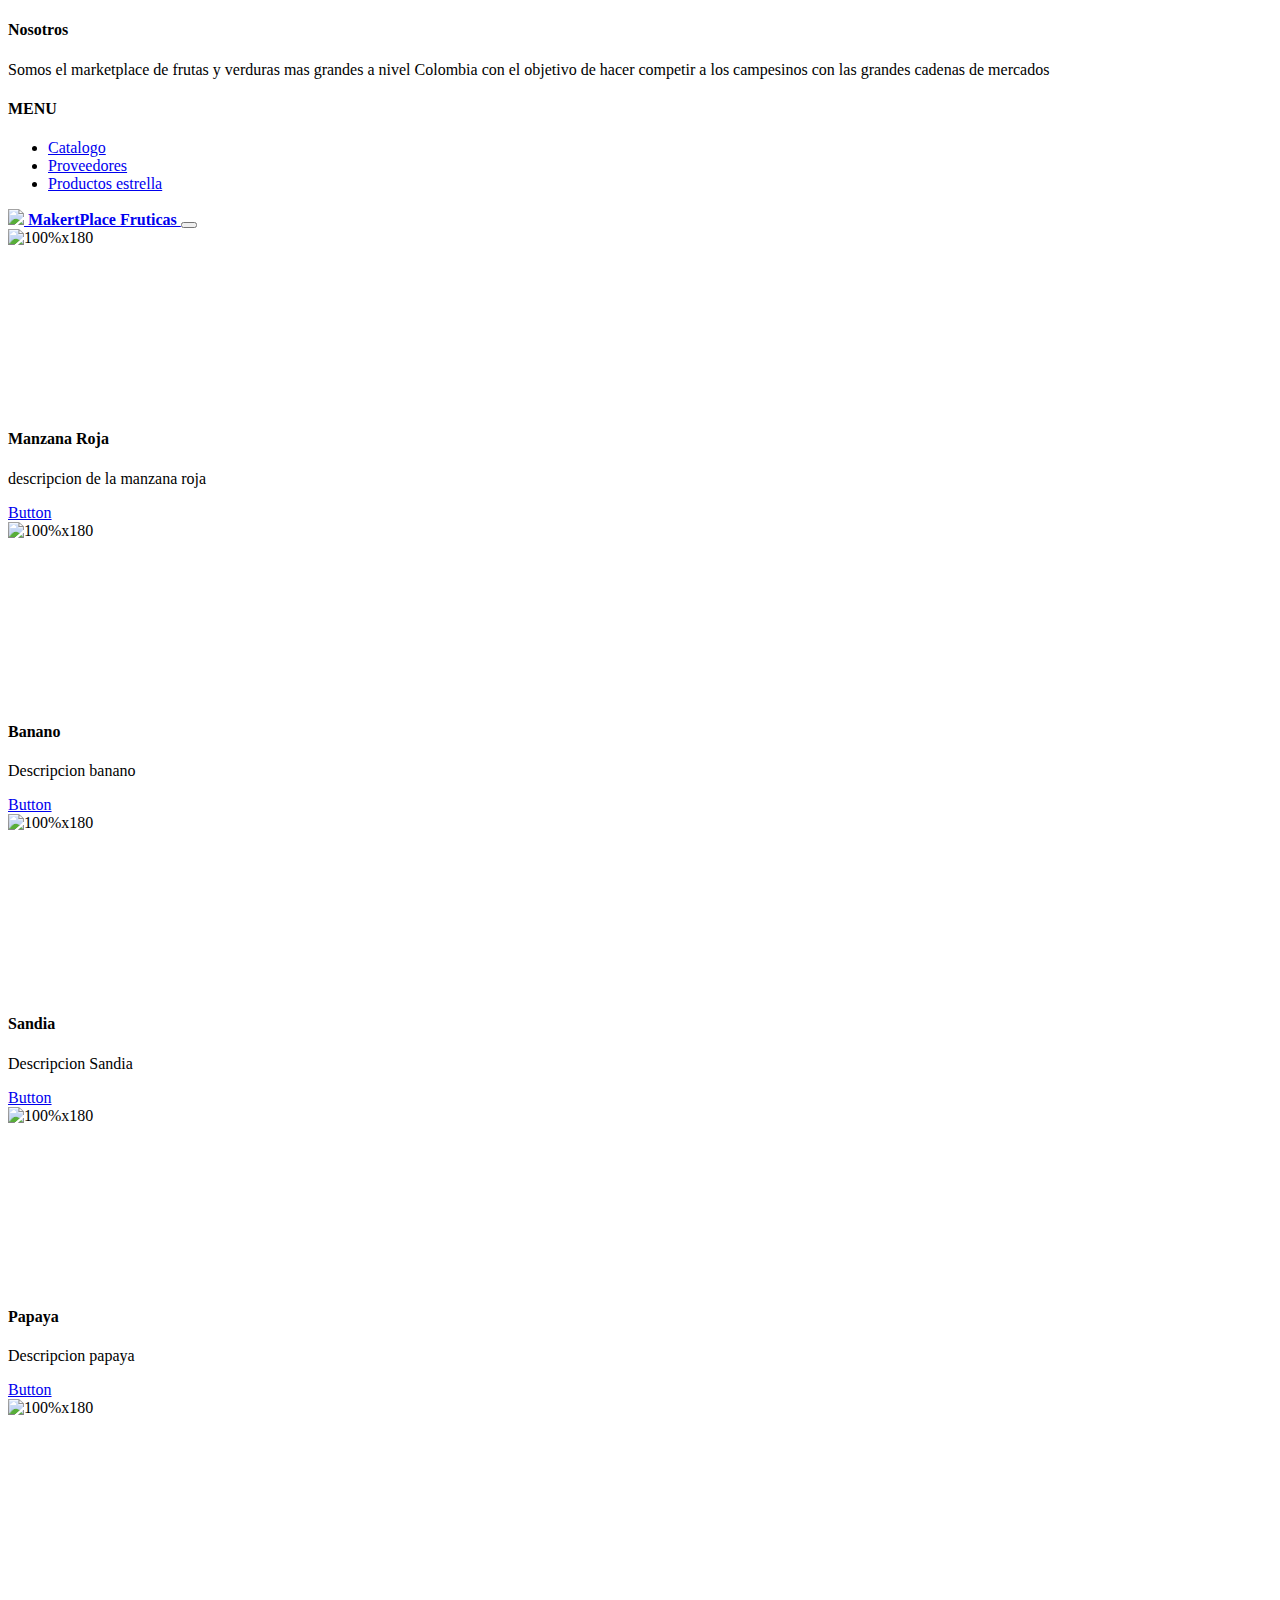
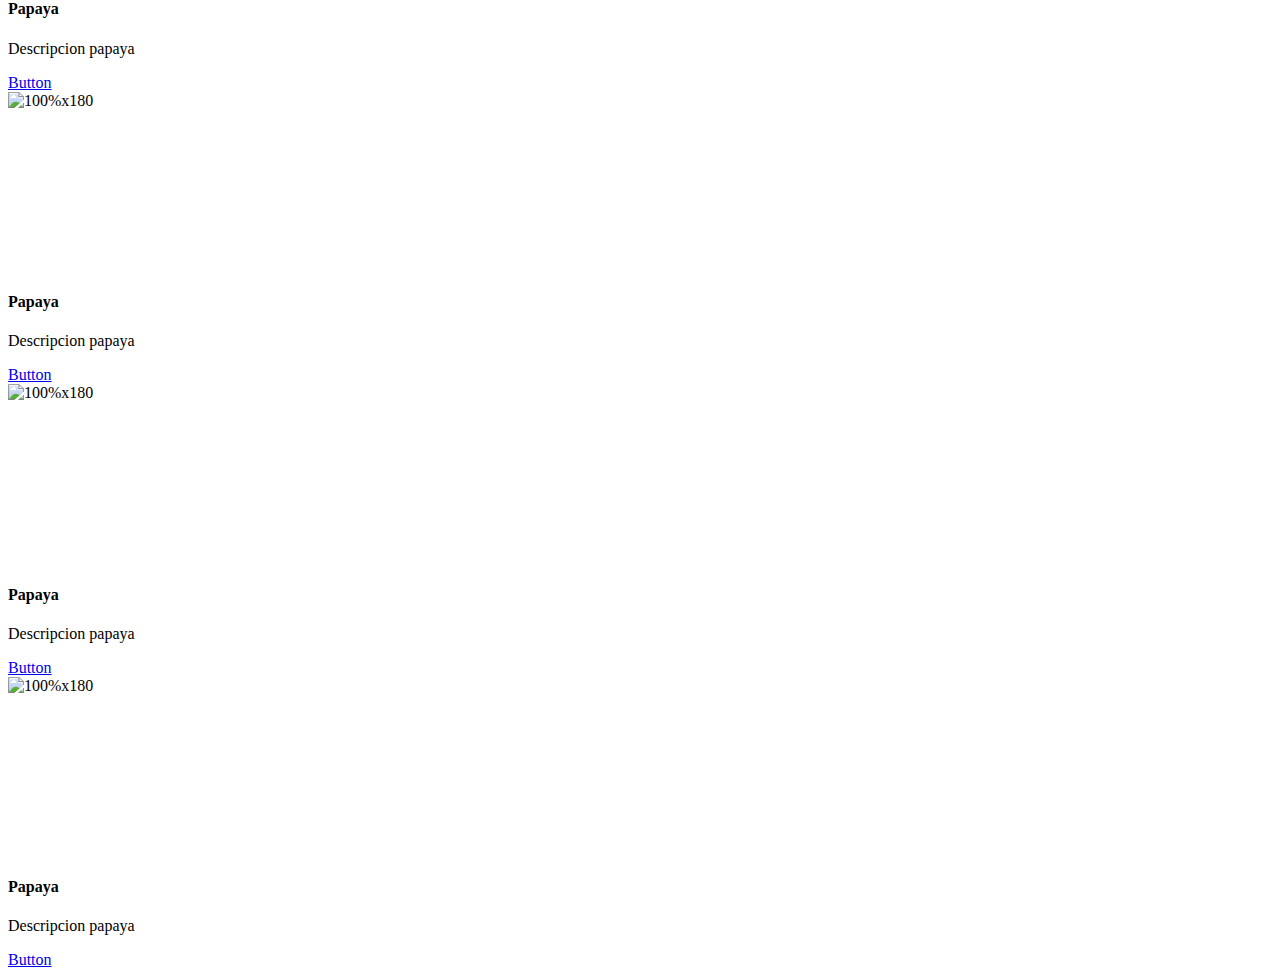
==== Frontend fullstack/catalogo/catalogo.html @ e826b604 "Add files via upload" ====
<!DOCTYPE html>
<html lang="en">

<head>
    <meta charset="UTF-8">
    <meta http-equiv="X-UA-Compatible" content="IE=edge">
    <meta name="viewport" content="width=device-width, initial-scale=1.0">
    <title>Catalogo</title>
    <!-- CSS only -->
    <link href="https://cdn.jsdelivr.net/npm/bootstrap@5.2.0/dist/css/bootstrap.min.css" rel="stylesheet" integrity="sha384-gH2yIJqKdNHPEq0n4Mqa/HGKIhSkIHeL5AyhkYV8i59U5AR6csBvApHHNl/vI1Bx" crossorigin="anonymous">
    <link href="catalogo/styles.css" rel="stylesheet">
</head>

<body>
    <header>
        <div class="collapse bg-dark" id="navbarHeader">
            <div class="container">
                <div class="row">
                    <div class="col-sm-8 col-md-7 py-4">
                        <h4 class="text-white">Nosotros</h4>
                        <p class="text-muted">Somos el marketplace de frutas y verduras mas grandes a nivel Colombia con el objetivo de hacer competir a los campesinos con las grandes cadenas de mercados</p>
                    </div>
                    <div class="col-sm-4 offset-md-1 py-4">
                        <h4 class="text-white">MENU</h4>
                        <ul class="list-unstyled">
                            <li><a href="catalogo.html" class="text-white">Catalogo</a></li>
                            <li><a href="#" class="text-white">Proveedores</a></li>
                            <li><a href="#" class="text-white">Productos estrella</a></li>
                        </ul>
                    </div>
                </div>
            </div>
        </div>
        <div class="navbar navbar-dark bg-dark shadow-sm">
            <div class="container">
                <a href="..\index.html" class="navbar-brand d-flex align-items-center">

                    <path d="M23 19a2 2 0 0 1-2 2H3a2 2 0 0 1-2-2V8a2 2 0 0 1 2-2h4l2-3h6l2 3h4a2 2 0 0 1 2 2z" />
                    <circle cx="12" cy="13" r="4" />
                    <img src="https://images.vexels.com/media/users/3/131878/isolated/preview/384b201e3c4076950837a47f417fcddf-icono-de-manzana-roja.png" width="5%">
                    <strong>MakertPlace Fruticas </strong>
                </a>
                <button class="navbar-toggler" type="button" data-bs-toggle="collapse" data-bs-target="#navbarHeader" aria-controls="navbarHeader" aria-expanded="false" aria-label="تبديل التنقل">
              <span class="navbar-toggler-icon"></span>
            </button>
            </div>
        </div>
    </header>



    <div class="row">

        <div class="col-sm-3">
            <div class="card card-block">
                <img class="card-img-top" data-src="holder.js/100px180/" alt="100%x180" src="https://www.lavanguardia.com/files/article_main_microformat/uploads/2022/02/02/61f9db71465fd.jpeg" data-holder-rendered="true" style="height: 180px; width: 100%; display: block;">
                <div class="card-block">
                    <h4 class="card-title">Manzana Roja</h4>
                    <p class="card-text">descripcion de la manzana roja </p>
                    <a href="#" class="btn btn-primary">Button</a>
                </div>
            </div>
        </div>
        <div class="col-sm-3">
            <div class="card card-block">
                <img class="card-img-top" data-src="holder.js/100px180/" alt="100%x180" src="https://lh5.googleusercontent.com/tiotYR9Knt2ZSoPyE8i8vEYvBNYeRJumucqjPl37wybzukKX3xpYS0SHA8k1DMP8vIF5n9Ay4kXk_ALTdZnpWdEv6_R52uOaF-QuO9p91zKJ_XnHUT0EsH0wmbS3YAHEFTwiX6U=s0"
                    data-holder-rendered="true" style="height: 180px; width: 100%; display: block;">
                <div class="card-block">
                    <h4 class="card-title">Banano</h4>
                    <p class="card-text">Descripcion banano</p>
                    <a href="#" class="btn btn-primary">Button</a>
                </div>


            </div>


        </div>

        <div class="col-sm-3">
            <div class="card card-block">
                <img class="card-img-top" data-src="holder.js/100px180/" alt="100%x180" src="https://img.huffingtonpost.com/asset/5ec3e2cb3000008d1c15643e.jpeg?ops=scalefit_720_noupscale" data-holder-rendered="true" style="height: 180px; width: 100%; display: block;">
                <div class="card-block">
                    <h4 class="card-title">Sandia</h4>
                    <p class="card-text">Descripcion Sandia</p>
                    <a href="#" class="btn btn-primary">Button</a>
                </div>
            </div>
        </div>


        <div class="col-sm-3">
            <div class="card card-block">
                <img class="card-img-top" data-src="holder.js/100px180/" alt="100%x180" src="https://imgmedia.buenazo.pe/650x358/buenazo/original/2021/05/05/609328224f09335dc51e4545.jpg" data-holder-rendered="true" style="height: 180px; width: 100%; display: block;">
                <div class="card-block">
                    <h4 class="card-title">Papaya</h4>
                    <p class="card-text">Descripcion papaya</p>
                    <a href="#" class="btn btn-primary">Button</a>
                </div>
            </div>
        </div>

        <div class="col-sm-3">
            <div class="card card-block">
                <img class="card-img-top" data-src="holder.js/100px180/" alt="100%x180" src="https://imgmedia.buenazo.pe/650x358/buenazo/original/2021/05/05/609328224f09335dc51e4545.jpg" data-holder-rendered="true" style="height: 180px; width: 100%; display: block;">
                <div class="card-block">
                    <h4 class="card-title">Papaya</h4>
                    <p class="card-text">Descripcion papaya</p>
                    <a href="#" class="btn btn-primary">Button</a>
                </div>
            </div>
        </div>

        <div class="col-sm-3">
            <div class="card card-block">
                <img class="card-img-top" data-src="holder.js/100px180/" alt="100%x180" src="https://imgmedia.buenazo.pe/650x358/buenazo/original/2021/05/05/609328224f09335dc51e4545.jpg" data-holder-rendered="true" style="height: 180px; width: 100%; display: block;">
                <div class="card-block">
                    <h4 class="card-title">Papaya</h4>
                    <p class="card-text">Descripcion papaya</p>
                    <a href="#" class="btn btn-primary">Button</a>
                </div>
            </div>
        </div>

        <div class="col-sm-3">
            <div class="card card-block">
                <img class="card-img-top" data-src="holder.js/100px180/" alt="100%x180" src="https://imgmedia.buenazo.pe/650x358/buenazo/original/2021/05/05/609328224f09335dc51e4545.jpg" data-holder-rendered="true" style="height: 180px; width: 100%; display: block;">
                <div class="card-block">
                    <h4 class="card-title">Papaya</h4>
                    <p class="card-text">Descripcion papaya</p>
                    <a href="#" class="btn btn-primary">Button</a>
                </div>
            </div>
        </div>


        <div class="col-sm-3">
            <div class="card card-block">
                <img class="card-img-top" data-src="holder.js/100px180/" alt="100%x180" src="https://imgmedia.buenazo.pe/650x358/buenazo/original/2021/05/05/609328224f09335dc51e4545.jpg" data-holder-rendered="true" style="height: 180px; width: 100%; display: block;">
                <div class="card-block">
                    <h4 class="card-title">Papaya</h4>
                    <p class="card-text">Descripcion papaya</p>
                    <a href="#" class="btn btn-primary">Button</a>
                </div>
            </div>
        </div>




    </div>



















    <!-- JavaScript Bundle with Popper -->
    <script src="https://cdn.jsdelivr.net/npm/bootstrap@5.2.0/dist/js/bootstrap.bundle.min.js" integrity="sha384-A3rJD856KowSb7dwlZdYEkO39Gagi7vIsF0jrRAoQmDKKtQBHUuLZ9AsSv4jD4Xa" crossorigin="anonymous"></script>
</body>

</html>
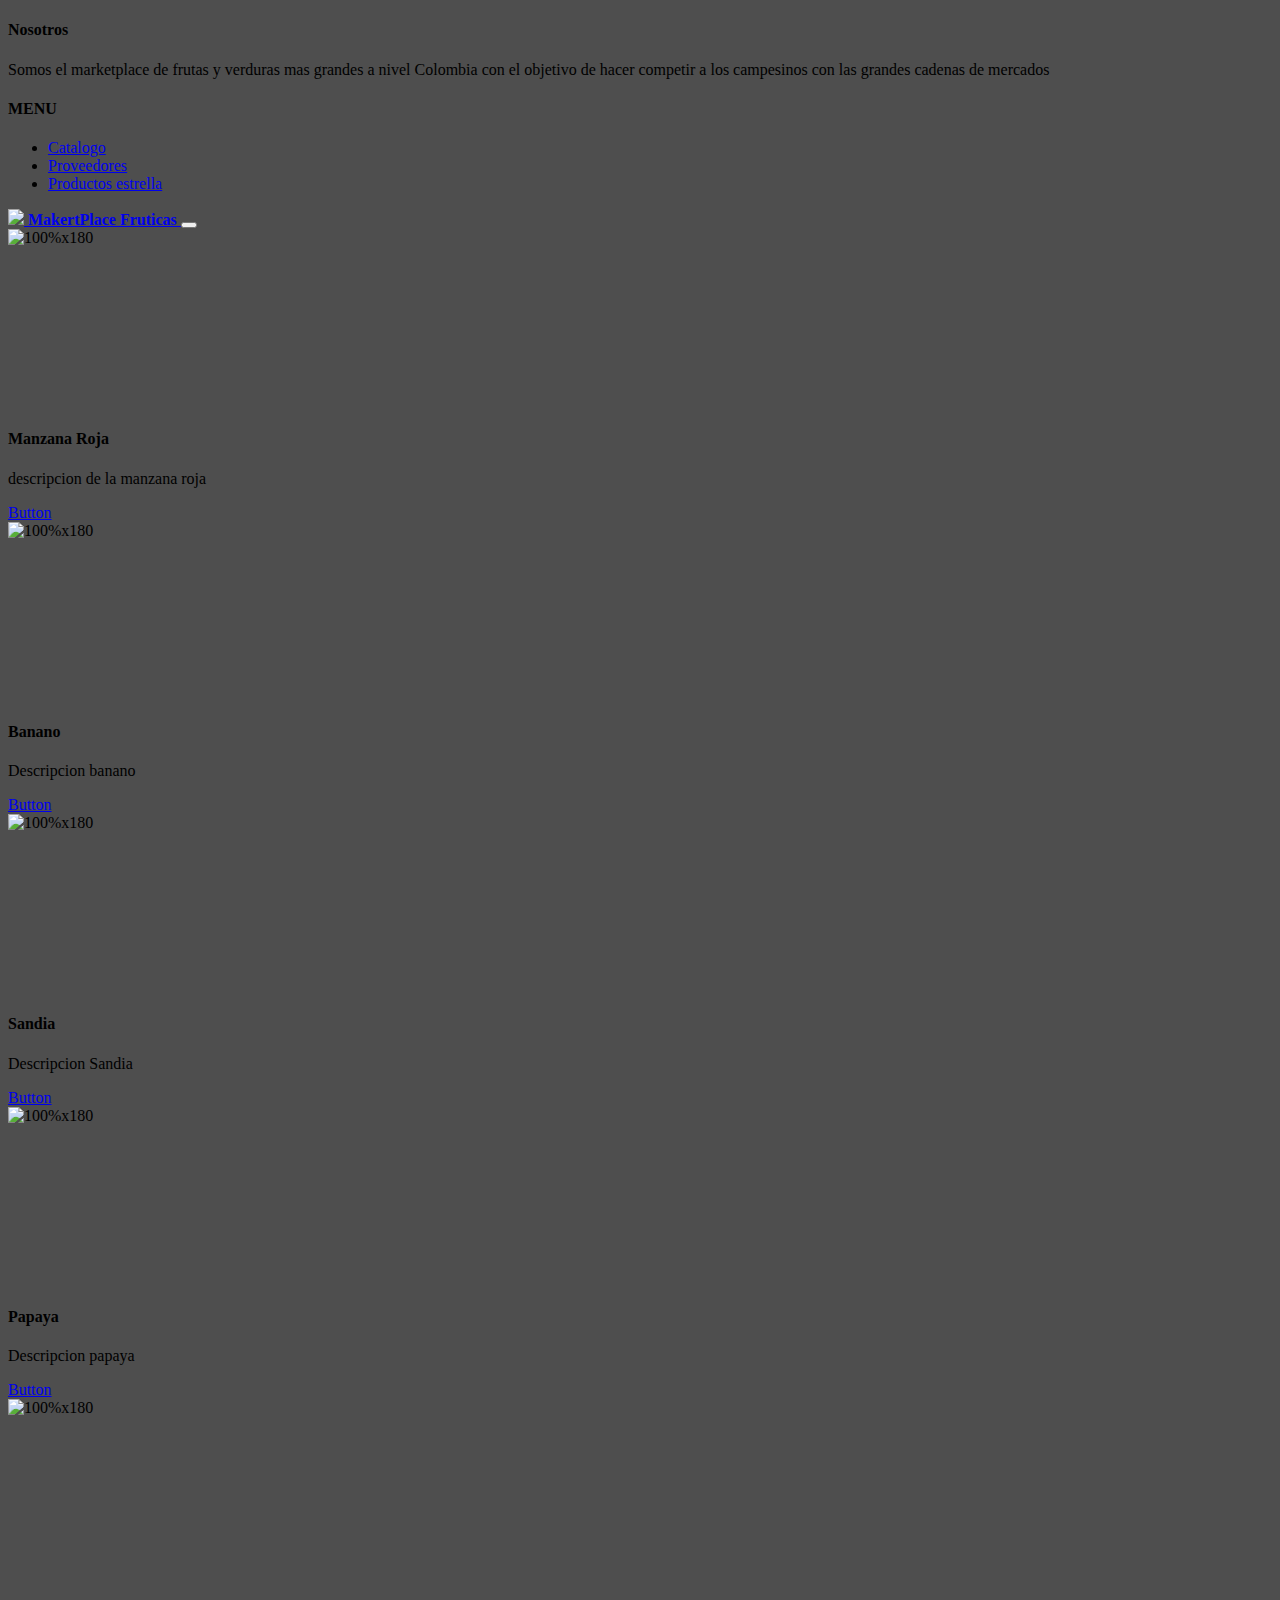
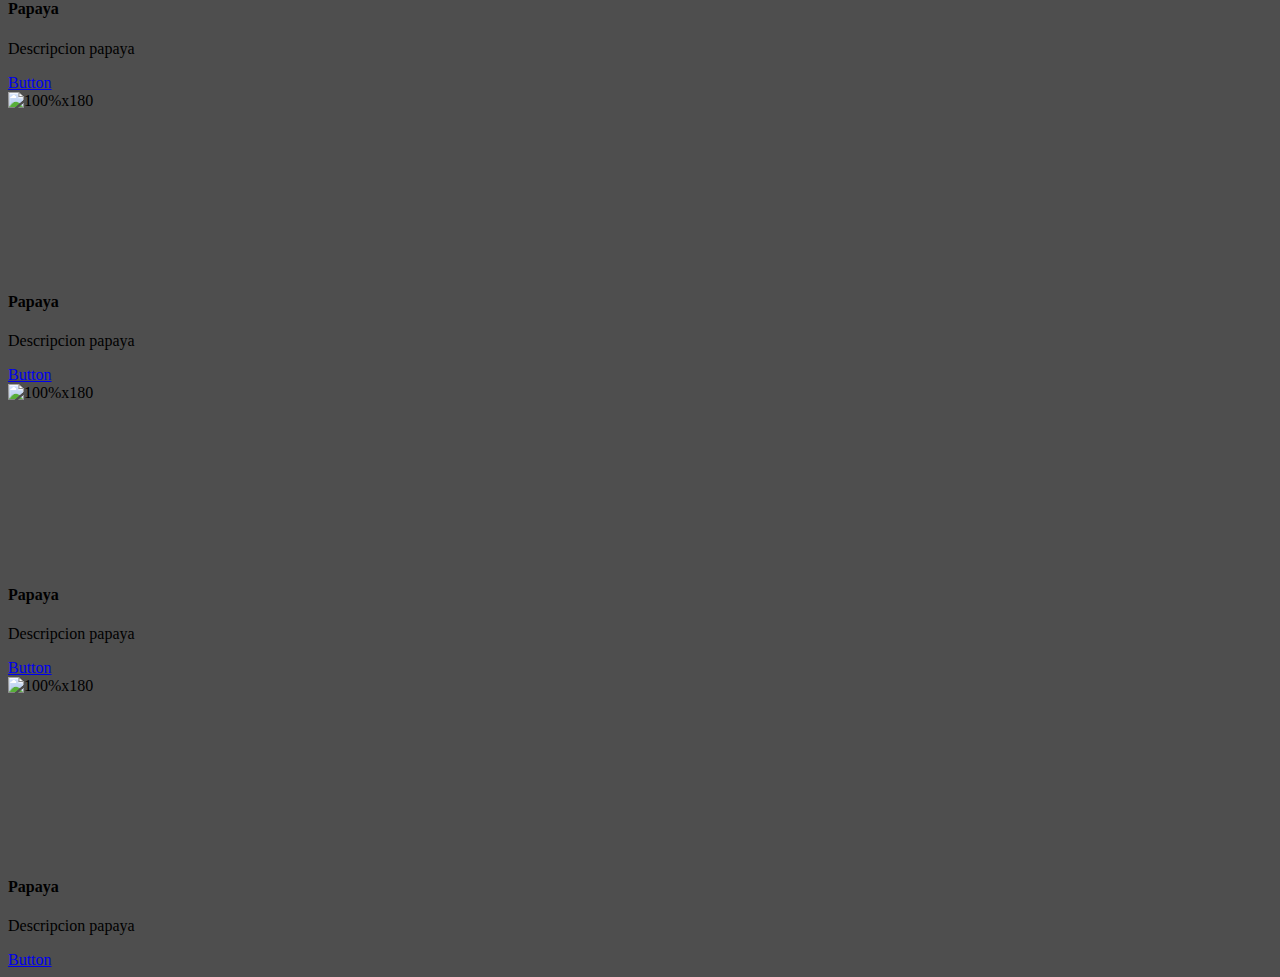
==== commit ef7c282c: "cambios 1 rama rambauth" ====
--- a/Frontend fullstack/catalogo/catalogo.html
+++ b/Frontend fullstack/catalogo/catalogo.html
@@ -7,11 +7,13 @@
     <meta name="viewport" content="width=device-width, initial-scale=1.0">
     <title>Catalogo</title>
     <!-- CSS only -->
+    <link href="catalogo/styles.css" rel="stylesheet">
     <link href="https://cdn.jsdelivr.net/npm/bootstrap@5.2.0/dist/css/bootstrap.min.css" rel="stylesheet" integrity="sha384-gH2yIJqKdNHPEq0n4Mqa/HGKIhSkIHeL5AyhkYV8i59U5AR6csBvApHHNl/vI1Bx" crossorigin="anonymous">
-    <link href="catalogo/styles.css" rel="stylesheet">
+    
 </head>
 
-<body>
+<body style="background-color:#4e4e4e;">
+    
     <header>
         <div class="collapse bg-dark" id="navbarHeader">
             <div class="container">
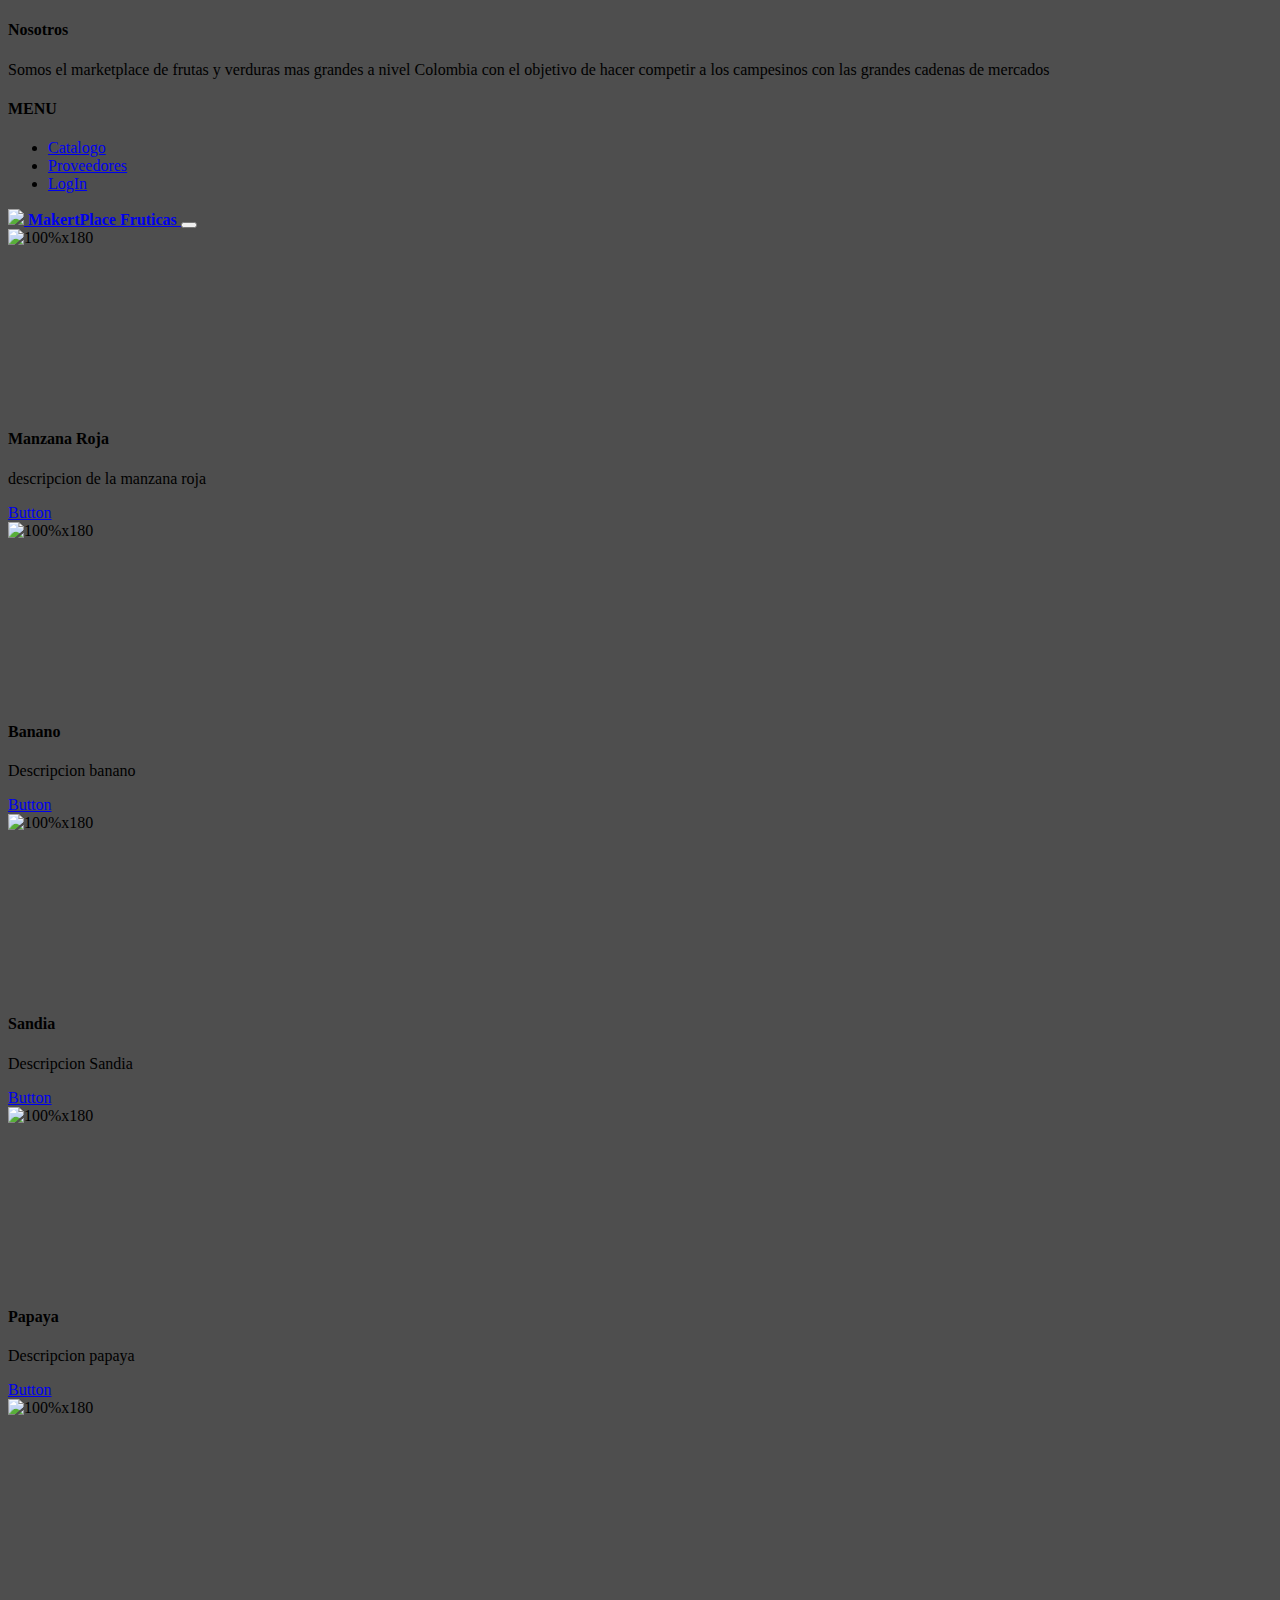
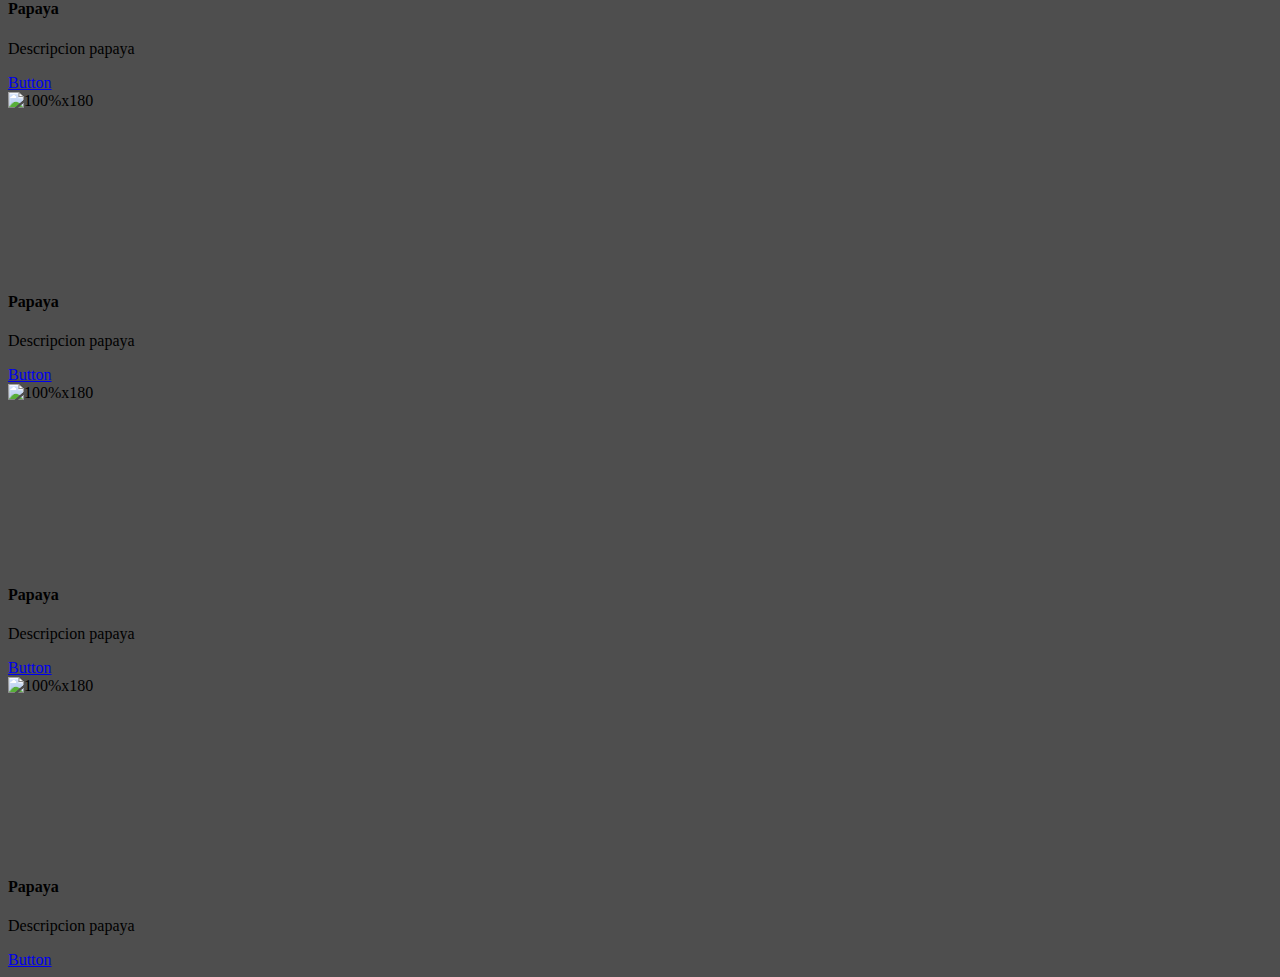
==== commit 19250230: "commit para actualizar las pantallas" ====
--- a/Frontend fullstack/catalogo/catalogo.html
+++ b/Frontend fullstack/catalogo/catalogo.html
@@ -1,177 +1,177 @@
-<!DOCTYPE html>
-<html lang="en">
-
-<head>
-    <meta charset="UTF-8">
-    <meta http-equiv="X-UA-Compatible" content="IE=edge">
-    <meta name="viewport" content="width=device-width, initial-scale=1.0">
-    <title>Catalogo</title>
-    <!-- CSS only -->
-    <link href="catalogo/styles.css" rel="stylesheet">
-    <link href="https://cdn.jsdelivr.net/npm/bootstrap@5.2.0/dist/css/bootstrap.min.css" rel="stylesheet" integrity="sha384-gH2yIJqKdNHPEq0n4Mqa/HGKIhSkIHeL5AyhkYV8i59U5AR6csBvApHHNl/vI1Bx" crossorigin="anonymous">
-    
-</head>
-
-<body style="background-color:#4e4e4e;">
-    
-    <header>
-        <div class="collapse bg-dark" id="navbarHeader">
-            <div class="container">
-                <div class="row">
-                    <div class="col-sm-8 col-md-7 py-4">
-                        <h4 class="text-white">Nosotros</h4>
-                        <p class="text-muted">Somos el marketplace de frutas y verduras mas grandes a nivel Colombia con el objetivo de hacer competir a los campesinos con las grandes cadenas de mercados</p>
-                    </div>
-                    <div class="col-sm-4 offset-md-1 py-4">
-                        <h4 class="text-white">MENU</h4>
-                        <ul class="list-unstyled">
-                            <li><a href="catalogo.html" class="text-white">Catalogo</a></li>
-                            <li><a href="#" class="text-white">Proveedores</a></li>
-                            <li><a href="#" class="text-white">Productos estrella</a></li>
-                        </ul>
-                    </div>
-                </div>
-            </div>
-        </div>
-        <div class="navbar navbar-dark bg-dark shadow-sm">
-            <div class="container">
-                <a href="..\index.html" class="navbar-brand d-flex align-items-center">
-
-                    <path d="M23 19a2 2 0 0 1-2 2H3a2 2 0 0 1-2-2V8a2 2 0 0 1 2-2h4l2-3h6l2 3h4a2 2 0 0 1 2 2z" />
-                    <circle cx="12" cy="13" r="4" />
-                    <img src="https://images.vexels.com/media/users/3/131878/isolated/preview/384b201e3c4076950837a47f417fcddf-icono-de-manzana-roja.png" width="5%">
-                    <strong>MakertPlace Fruticas </strong>
-                </a>
-                <button class="navbar-toggler" type="button" data-bs-toggle="collapse" data-bs-target="#navbarHeader" aria-controls="navbarHeader" aria-expanded="false" aria-label="تبديل التنقل">
-              <span class="navbar-toggler-icon"></span>
-            </button>
-            </div>
-        </div>
-    </header>
-
-
-
-    <div class="row">
-
-        <div class="col-sm-3">
-            <div class="card card-block">
-                <img class="card-img-top" data-src="holder.js/100px180/" alt="100%x180" src="https://www.lavanguardia.com/files/article_main_microformat/uploads/2022/02/02/61f9db71465fd.jpeg" data-holder-rendered="true" style="height: 180px; width: 100%; display: block;">
-                <div class="card-block">
-                    <h4 class="card-title">Manzana Roja</h4>
-                    <p class="card-text">descripcion de la manzana roja </p>
-                    <a href="#" class="btn btn-primary">Button</a>
-                </div>
-            </div>
-        </div>
-        <div class="col-sm-3">
-            <div class="card card-block">
-                <img class="card-img-top" data-src="holder.js/100px180/" alt="100%x180" src="https://lh5.googleusercontent.com/tiotYR9Knt2ZSoPyE8i8vEYvBNYeRJumucqjPl37wybzukKX3xpYS0SHA8k1DMP8vIF5n9Ay4kXk_ALTdZnpWdEv6_R52uOaF-QuO9p91zKJ_XnHUT0EsH0wmbS3YAHEFTwiX6U=s0"
-                    data-holder-rendered="true" style="height: 180px; width: 100%; display: block;">
-                <div class="card-block">
-                    <h4 class="card-title">Banano</h4>
-                    <p class="card-text">Descripcion banano</p>
-                    <a href="#" class="btn btn-primary">Button</a>
-                </div>
-
-
-            </div>
-
-
-        </div>
-
-        <div class="col-sm-3">
-            <div class="card card-block">
-                <img class="card-img-top" data-src="holder.js/100px180/" alt="100%x180" src="https://img.huffingtonpost.com/asset/5ec3e2cb3000008d1c15643e.jpeg?ops=scalefit_720_noupscale" data-holder-rendered="true" style="height: 180px; width: 100%; display: block;">
-                <div class="card-block">
-                    <h4 class="card-title">Sandia</h4>
-                    <p class="card-text">Descripcion Sandia</p>
-                    <a href="#" class="btn btn-primary">Button</a>
-                </div>
-            </div>
-        </div>
-
-
-        <div class="col-sm-3">
-            <div class="card card-block">
-                <img class="card-img-top" data-src="holder.js/100px180/" alt="100%x180" src="https://imgmedia.buenazo.pe/650x358/buenazo/original/2021/05/05/609328224f09335dc51e4545.jpg" data-holder-rendered="true" style="height: 180px; width: 100%; display: block;">
-                <div class="card-block">
-                    <h4 class="card-title">Papaya</h4>
-                    <p class="card-text">Descripcion papaya</p>
-                    <a href="#" class="btn btn-primary">Button</a>
-                </div>
-            </div>
-        </div>
-
-        <div class="col-sm-3">
-            <div class="card card-block">
-                <img class="card-img-top" data-src="holder.js/100px180/" alt="100%x180" src="https://imgmedia.buenazo.pe/650x358/buenazo/original/2021/05/05/609328224f09335dc51e4545.jpg" data-holder-rendered="true" style="height: 180px; width: 100%; display: block;">
-                <div class="card-block">
-                    <h4 class="card-title">Papaya</h4>
-                    <p class="card-text">Descripcion papaya</p>
-                    <a href="#" class="btn btn-primary">Button</a>
-                </div>
-            </div>
-        </div>
-
-        <div class="col-sm-3">
-            <div class="card card-block">
-                <img class="card-img-top" data-src="holder.js/100px180/" alt="100%x180" src="https://imgmedia.buenazo.pe/650x358/buenazo/original/2021/05/05/609328224f09335dc51e4545.jpg" data-holder-rendered="true" style="height: 180px; width: 100%; display: block;">
-                <div class="card-block">
-                    <h4 class="card-title">Papaya</h4>
-                    <p class="card-text">Descripcion papaya</p>
-                    <a href="#" class="btn btn-primary">Button</a>
-                </div>
-            </div>
-        </div>
-
-        <div class="col-sm-3">
-            <div class="card card-block">
-                <img class="card-img-top" data-src="holder.js/100px180/" alt="100%x180" src="https://imgmedia.buenazo.pe/650x358/buenazo/original/2021/05/05/609328224f09335dc51e4545.jpg" data-holder-rendered="true" style="height: 180px; width: 100%; display: block;">
-                <div class="card-block">
-                    <h4 class="card-title">Papaya</h4>
-                    <p class="card-text">Descripcion papaya</p>
-                    <a href="#" class="btn btn-primary">Button</a>
-                </div>
-            </div>
-        </div>
-
-
-        <div class="col-sm-3">
-            <div class="card card-block">
-                <img class="card-img-top" data-src="holder.js/100px180/" alt="100%x180" src="https://imgmedia.buenazo.pe/650x358/buenazo/original/2021/05/05/609328224f09335dc51e4545.jpg" data-holder-rendered="true" style="height: 180px; width: 100%; display: block;">
-                <div class="card-block">
-                    <h4 class="card-title">Papaya</h4>
-                    <p class="card-text">Descripcion papaya</p>
-                    <a href="#" class="btn btn-primary">Button</a>
-                </div>
-            </div>
-        </div>
-
-
-
-
-    </div>
-
-
-
-
-
-
-
-
-
-
-
-
-
-
-
-
-
-
-
-    <!-- JavaScript Bundle with Popper -->
-    <script src="https://cdn.jsdelivr.net/npm/bootstrap@5.2.0/dist/js/bootstrap.bundle.min.js" integrity="sha384-A3rJD856KowSb7dwlZdYEkO39Gagi7vIsF0jrRAoQmDKKtQBHUuLZ9AsSv4jD4Xa" crossorigin="anonymous"></script>
-</body>
-
+<!DOCTYPE html>
+<html lang="en">
+
+<head>
+    <meta charset="UTF-8">
+    <meta http-equiv="X-UA-Compatible" content="IE=edge">
+    <meta name="viewport" content="width=device-width, initial-scale=1.0">
+    <title>Catalogo</title>
+    <!-- CSS only -->
+    <link href="catalogo/styles.css" rel="stylesheet">
+    <link href="https://cdn.jsdelivr.net/npm/bootstrap@5.2.0/dist/css/bootstrap.min.css" rel="stylesheet" integrity="sha384-gH2yIJqKdNHPEq0n4Mqa/HGKIhSkIHeL5AyhkYV8i59U5AR6csBvApHHNl/vI1Bx" crossorigin="anonymous">
+    
+</head>
+
+<body style="background-color:#4e4e4e;">
+    
+    <header>
+        <div class="collapse bg-dark" id="navbarHeader">
+            <div class="container">
+                <div class="row">
+                    <div class="col-sm-8 col-md-7 py-4">
+                        <h4 class="text-white">Nosotros</h4>
+                        <p class="text-muted">Somos el marketplace de frutas y verduras mas grandes a nivel Colombia con el objetivo de hacer competir a los campesinos con las grandes cadenas de mercados</p>
+                    </div>
+                    <div class="col-sm-4 offset-md-1 py-4">
+                        <h4 class="text-white">MENU</h4>
+                        <ul class="list-unstyled">
+                            <li><a href="..\catalogo\catalogo.html"text-white">Catalogo</a></li>
+                            <li><a href="..\proveedores\proveedores.html" class="text-white">Proveedores</a></li>
+                            <li><a href="..\login\login.html" class="text-white">LogIn</a></li>
+                        </ul>
+                    </div>
+                </div>
+            </div>
+        </div>
+        <div class="navbar navbar-dark bg-dark shadow-sm">
+            <div class="container">
+                <a href="..\index.html" class="navbar-brand d-flex align-items-center">
+
+                    <path d="M23 19a2 2 0 0 1-2 2H3a2 2 0 0 1-2-2V8a2 2 0 0 1 2-2h4l2-3h6l2 3h4a2 2 0 0 1 2 2z" />
+                    <circle cx="12" cy="13" r="4" />
+                    <img src="https://images.vexels.com/media/users/3/131878/isolated/preview/384b201e3c4076950837a47f417fcddf-icono-de-manzana-roja.png" width="5%">
+                    <strong>MakertPlace Fruticas </strong>
+                </a>
+                <button class="navbar-toggler" type="button" data-bs-toggle="collapse" data-bs-target="#navbarHeader" aria-controls="navbarHeader" aria-expanded="false" aria-label="تبديل التنقل">
+              <span class="navbar-toggler-icon"></span>
+            </button>
+            </div>
+        </div>
+    </header>
+
+
+
+    <div class="row">
+
+        <div class="col-sm-3">
+            <div class="card card-block">
+                <img class="card-img-top" data-src="holder.js/100px180/" alt="100%x180" src="https://www.lavanguardia.com/files/article_main_microformat/uploads/2022/02/02/61f9db71465fd.jpeg" data-holder-rendered="true" style="height: 180px; width: 100%; display: block;">
+                <div class="card-block">
+                    <h4 class="card-title">Manzana Roja</h4>
+                    <p class="card-text">descripcion de la manzana roja </p>
+                    <a href="#" class="btn btn-primary">Button</a>
+                </div>
+            </div>
+        </div>
+        <div class="col-sm-3">
+            <div class="card card-block">
+                <img class="card-img-top" data-src="holder.js/100px180/" alt="100%x180" src="https://lh5.googleusercontent.com/tiotYR9Knt2ZSoPyE8i8vEYvBNYeRJumucqjPl37wybzukKX3xpYS0SHA8k1DMP8vIF5n9Ay4kXk_ALTdZnpWdEv6_R52uOaF-QuO9p91zKJ_XnHUT0EsH0wmbS3YAHEFTwiX6U=s0"
+                    data-holder-rendered="true" style="height: 180px; width: 100%; display: block;">
+                <div class="card-block">
+                    <h4 class="card-title">Banano</h4>
+                    <p class="card-text">Descripcion banano</p>
+                    <a href="#" class="btn btn-primary">Button</a>
+                </div>
+
+
+            </div>
+
+
+        </div>
+
+        <div class="col-sm-3">
+            <div class="card card-block">
+                <img class="card-img-top" data-src="holder.js/100px180/" alt="100%x180" src="https://img.huffingtonpost.com/asset/5ec3e2cb3000008d1c15643e.jpeg?ops=scalefit_720_noupscale" data-holder-rendered="true" style="height: 180px; width: 100%; display: block;">
+                <div class="card-block">
+                    <h4 class="card-title">Sandia</h4>
+                    <p class="card-text">Descripcion Sandia</p>
+                    <a href="#" class="btn btn-primary">Button</a>
+                </div>
+            </div>
+        </div>
+
+
+        <div class="col-sm-3">
+            <div class="card card-block">
+                <img class="card-img-top" data-src="holder.js/100px180/" alt="100%x180" src="https://imgmedia.buenazo.pe/650x358/buenazo/original/2021/05/05/609328224f09335dc51e4545.jpg" data-holder-rendered="true" style="height: 180px; width: 100%; display: block;">
+                <div class="card-block">
+                    <h4 class="card-title">Papaya</h4>
+                    <p class="card-text">Descripcion papaya</p>
+                    <a href="#" class="btn btn-primary">Button</a>
+                </div>
+            </div>
+        </div>
+
+        <div class="col-sm-3">
+            <div class="card card-block">
+                <img class="card-img-top" data-src="holder.js/100px180/" alt="100%x180" src="https://imgmedia.buenazo.pe/650x358/buenazo/original/2021/05/05/609328224f09335dc51e4545.jpg" data-holder-rendered="true" style="height: 180px; width: 100%; display: block;">
+                <div class="card-block">
+                    <h4 class="card-title">Papaya</h4>
+                    <p class="card-text">Descripcion papaya</p>
+                    <a href="#" class="btn btn-primary">Button</a>
+                </div>
+            </div>
+        </div>
+
+        <div class="col-sm-3">
+            <div class="card card-block">
+                <img class="card-img-top" data-src="holder.js/100px180/" alt="100%x180" src="https://imgmedia.buenazo.pe/650x358/buenazo/original/2021/05/05/609328224f09335dc51e4545.jpg" data-holder-rendered="true" style="height: 180px; width: 100%; display: block;">
+                <div class="card-block">
+                    <h4 class="card-title">Papaya</h4>
+                    <p class="card-text">Descripcion papaya</p>
+                    <a href="#" class="btn btn-primary">Button</a>
+                </div>
+            </div>
+        </div>
+
+        <div class="col-sm-3">
+            <div class="card card-block">
+                <img class="card-img-top" data-src="holder.js/100px180/" alt="100%x180" src="https://imgmedia.buenazo.pe/650x358/buenazo/original/2021/05/05/609328224f09335dc51e4545.jpg" data-holder-rendered="true" style="height: 180px; width: 100%; display: block;">
+                <div class="card-block">
+                    <h4 class="card-title">Papaya</h4>
+                    <p class="card-text">Descripcion papaya</p>
+                    <a href="#" class="btn btn-primary">Button</a>
+                </div>
+            </div>
+        </div>
+
+
+        <div class="col-sm-3">
+            <div class="card card-block">
+                <img class="card-img-top" data-src="holder.js/100px180/" alt="100%x180" src="https://imgmedia.buenazo.pe/650x358/buenazo/original/2021/05/05/609328224f09335dc51e4545.jpg" data-holder-rendered="true" style="height: 180px; width: 100%; display: block;">
+                <div class="card-block">
+                    <h4 class="card-title">Papaya</h4>
+                    <p class="card-text">Descripcion papaya</p>
+                    <a href="#" class="btn btn-primary">Button</a>
+                </div>
+            </div>
+        </div>
+
+
+
+
+    </div>
+
+
+
+
+
+
+
+
+
+
+
+
+
+
+
+
+
+
+
+    <!-- JavaScript Bundle with Popper -->
+    <script src="https://cdn.jsdelivr.net/npm/bootstrap@5.2.0/dist/js/bootstrap.bundle.min.js" integrity="sha384-A3rJD856KowSb7dwlZdYEkO39Gagi7vIsF0jrRAoQmDKKtQBHUuLZ9AsSv4jD4Xa" crossorigin="anonymous"></script>
+</body>
+
 </html>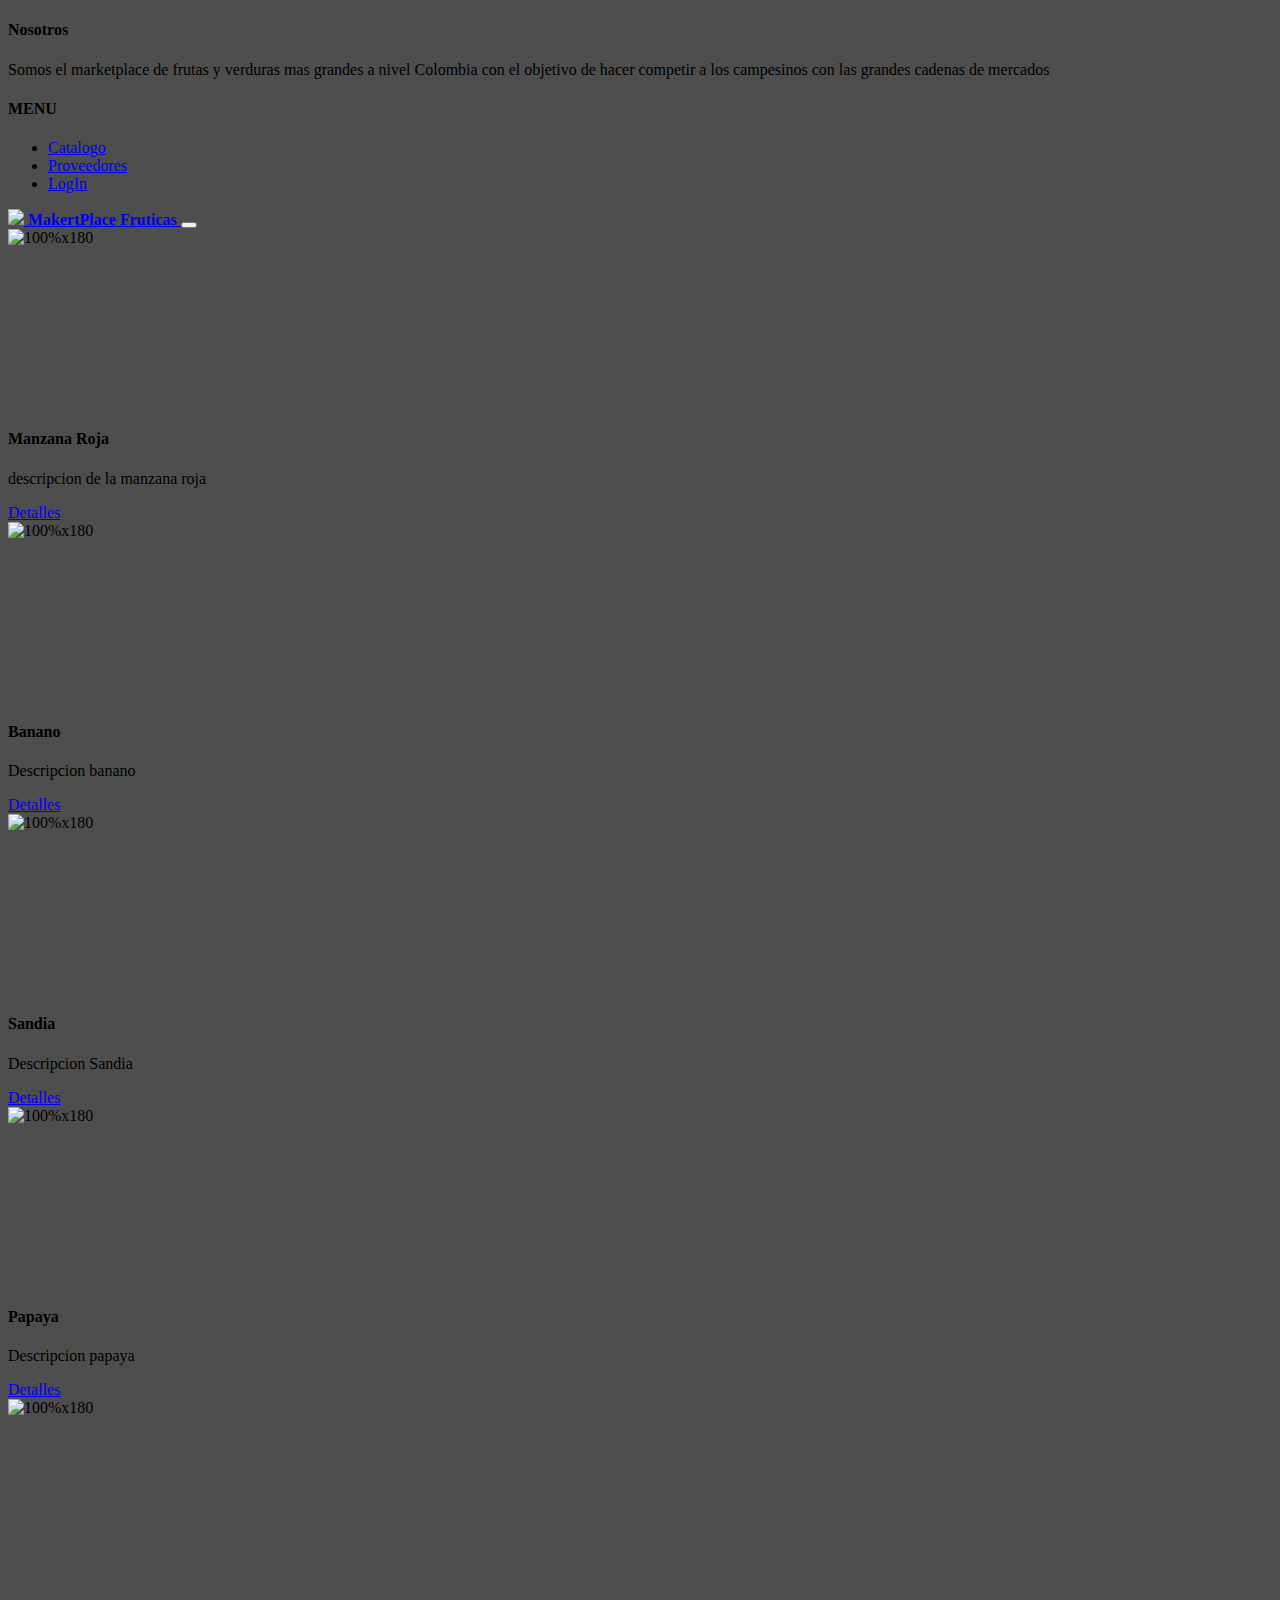
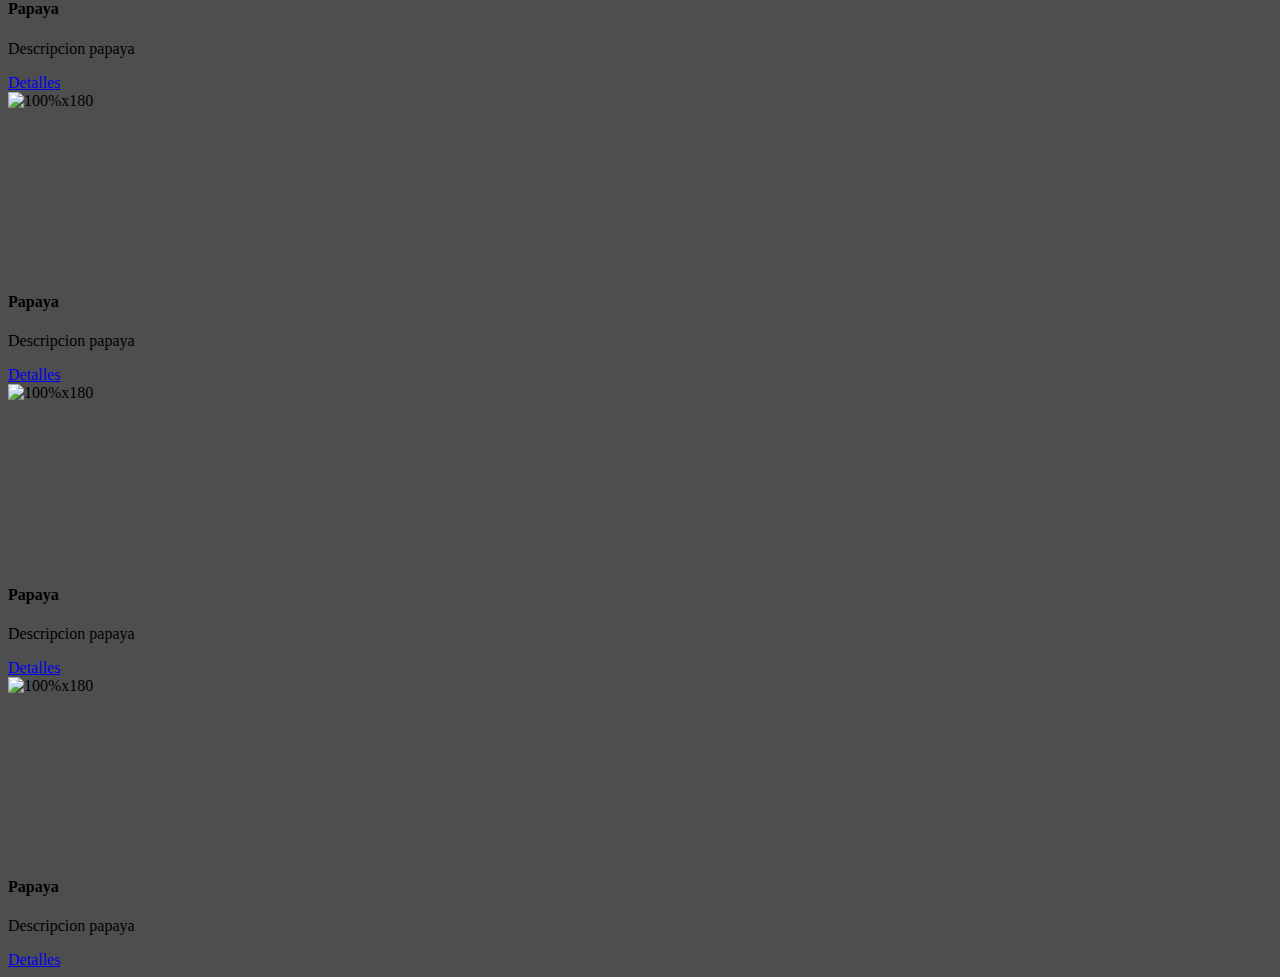
==== commit e1fe0897: "botones" ====
--- a/Frontend fullstack/catalogo/catalogo.html
+++ b/Frontend fullstack/catalogo/catalogo.html
@@ -59,7 +59,7 @@
                 <div class="card-block">
                     <h4 class="card-title">Manzana Roja</h4>
                     <p class="card-text">descripcion de la manzana roja </p>
-                    <a href="#" class="btn btn-primary">Button</a>
+                    <a href="#" class="btn btn-primary">Detalles</a>
                 </div>
             </div>
         </div>
@@ -70,7 +70,7 @@
                 <div class="card-block">
                     <h4 class="card-title">Banano</h4>
                     <p class="card-text">Descripcion banano</p>
-                    <a href="#" class="btn btn-primary">Button</a>
+                    <a href="#" class="btn btn-primary">Detalles</a>
                 </div>
 
 
@@ -85,7 +85,7 @@
                 <div class="card-block">
                     <h4 class="card-title">Sandia</h4>
                     <p class="card-text">Descripcion Sandia</p>
-                    <a href="#" class="btn btn-primary">Button</a>
+                    <a href="#" class="btn btn-primary">Detalles</a>
                 </div>
             </div>
         </div>
@@ -97,7 +97,7 @@
                 <div class="card-block">
                     <h4 class="card-title">Papaya</h4>
                     <p class="card-text">Descripcion papaya</p>
-                    <a href="#" class="btn btn-primary">Button</a>
+                    <a href="#" class="btn btn-primary">Detalles</a>
                 </div>
             </div>
         </div>
@@ -108,7 +108,7 @@
                 <div class="card-block">
                     <h4 class="card-title">Papaya</h4>
                     <p class="card-text">Descripcion papaya</p>
-                    <a href="#" class="btn btn-primary">Button</a>
+                    <a href="#" class="btn btn-primary">Detalles</a>
                 </div>
             </div>
         </div>
@@ -119,7 +119,7 @@
                 <div class="card-block">
                     <h4 class="card-title">Papaya</h4>
                     <p class="card-text">Descripcion papaya</p>
-                    <a href="#" class="btn btn-primary">Button</a>
+                    <a href="#" class="btn btn-primary">Detalles</a>
                 </div>
             </div>
         </div>
@@ -130,7 +130,7 @@
                 <div class="card-block">
                     <h4 class="card-title">Papaya</h4>
                     <p class="card-text">Descripcion papaya</p>
-                    <a href="#" class="btn btn-primary">Button</a>
+                    <a href="#" class="btn btn-primary">Detalles</a>
                 </div>
             </div>
         </div>
@@ -142,7 +142,7 @@
                 <div class="card-block">
                     <h4 class="card-title">Papaya</h4>
                     <p class="card-text">Descripcion papaya</p>
-                    <a href="#" class="btn btn-primary">Button</a>
+                    <a href="#" class="btn btn-primary">Detalles</a>
                 </div>
             </div>
         </div>
